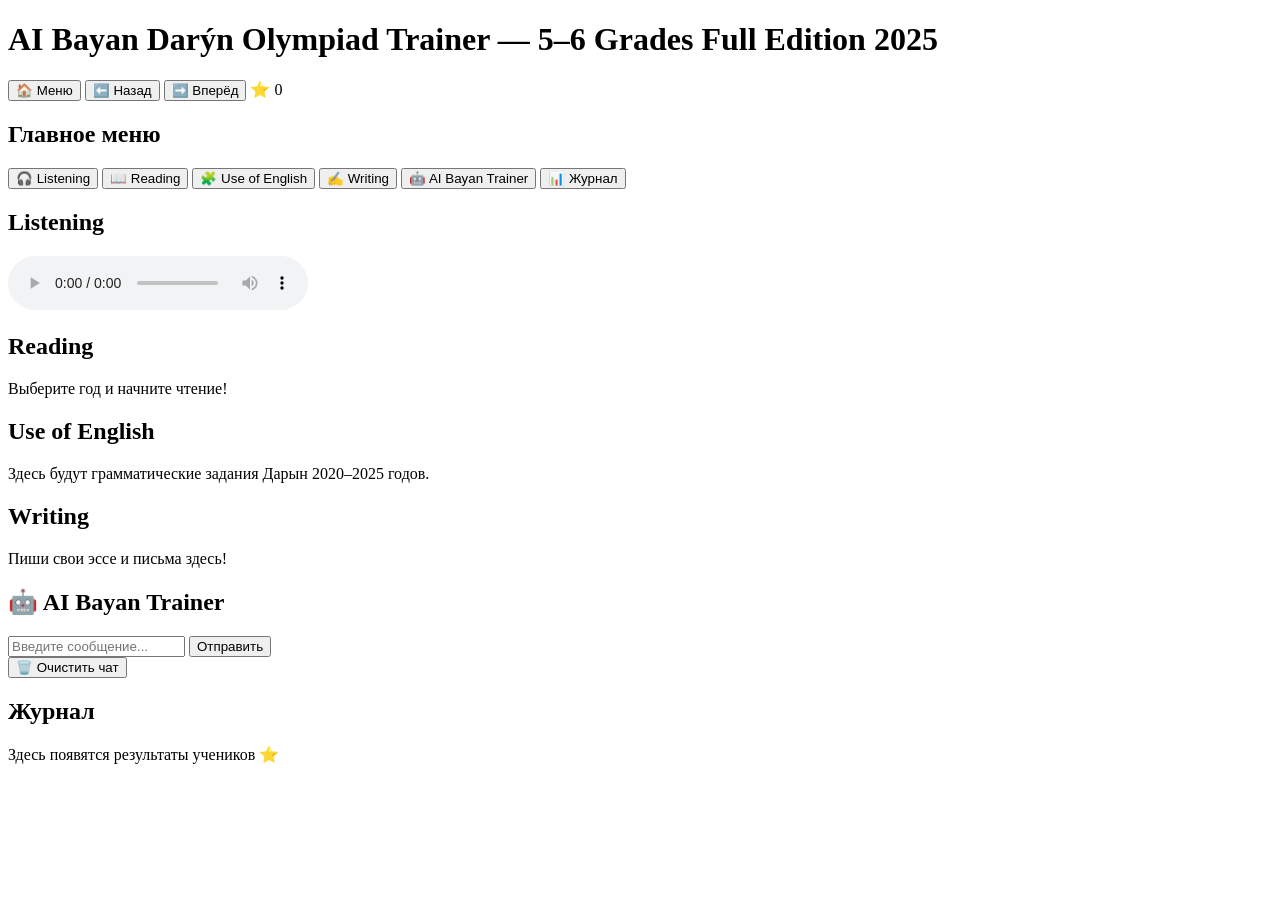
==== index.html @ 60c96165 "Create index.html" ====
<!DOCTYPE html>
<html lang="ru">
<head>
  <meta charset="UTF-8" />
  <meta name="viewport" content="width=device-width, initial-scale=1.0" />
  <title>AI Bayan Darýn Olympiad Trainer — 5–6 Grades Full Edition 2025</title>
  <link rel="stylesheet" href="style.css" />
</head>
<body>
  <header>
    <h1 class="main-title">AI Bayan Darýn Olympiad Trainer — 5–6 Grades Full Edition 2025</h1>
    <div class="nav">
      <button onclick="show('home')">🏠 Меню</button>
      <button onclick="goBack()">⬅️ Назад</button>
      <button onclick="goForward()">➡️ Вперёд</button>
      <span class="stars">⭐ <span id="starCount">0</span></span>
    </div>
  </header>

  <section id="home" class="section active">
    <div class="card">
      <h2>Главное меню</h2>
      <div class="menu">
        <button onclick="show('listening')">🎧 Listening</button>
        <button onclick="show('reading')">📖 Reading</button>
        <button onclick="show('use')">🧩 Use of English</button>
        <button onclick="show('writing')">✍️ Writing</button>
        <button onclick="show('trainer')">🤖 AI Bayan Trainer</button>
        <button onclick="show('journal')">📊 Журнал</button>
      </div>
    </div>
  </section>

  <section id="listening" class="section">
    <div class="card">
      <h2>Listening</h2>
      <audio controls src="audio/listening_2025.mp3"></audio>
    </div>
  </section>

  <section id="reading" class="section">
    <div class="card">
      <h2>Reading</h2>
      <div id="readingContent">Выберите год и начните чтение!</div>
    </div>
  </section>

  <section id="use" class="section">
    <div class="card">
      <h2>Use of English</h2>
      <p>Здесь будут грамматические задания Дарын 2020–2025 годов.</p>
    </div>
  </section>

  <section id="writing" class="section">
    <div class="card">
      <h2>Writing</h2>
      <p>Пиши свои эссе и письма здесь!</p>
    </div>
  </section>

  <section id="trainer" class="section">
    <div class="card">
      <h2>🤖 AI Bayan Trainer</h2>
      <div id="trainerLog" class="trainer-log"></div>
      <div class="trainer-row">
        <input id="trainerInput" type="text" placeholder="Введите сообщение..." class="trainer-input">
        <button onclick="trainerSend()" class="trainer-send">Отправить</button>
      </div>
      <button onclick="trainerClear()" class="trainer-clear">🗑️ Очистить чат</button>
    </div>
  </section>

  <section id="journal" class="section">
    <div class="card">
      <h2>Журнал</h2>
      <div id="journalContent">Здесь появятся результаты учеников ⭐</div>
    </div>
  </section>

  <script src="script.js"></script>
</body>
</html>
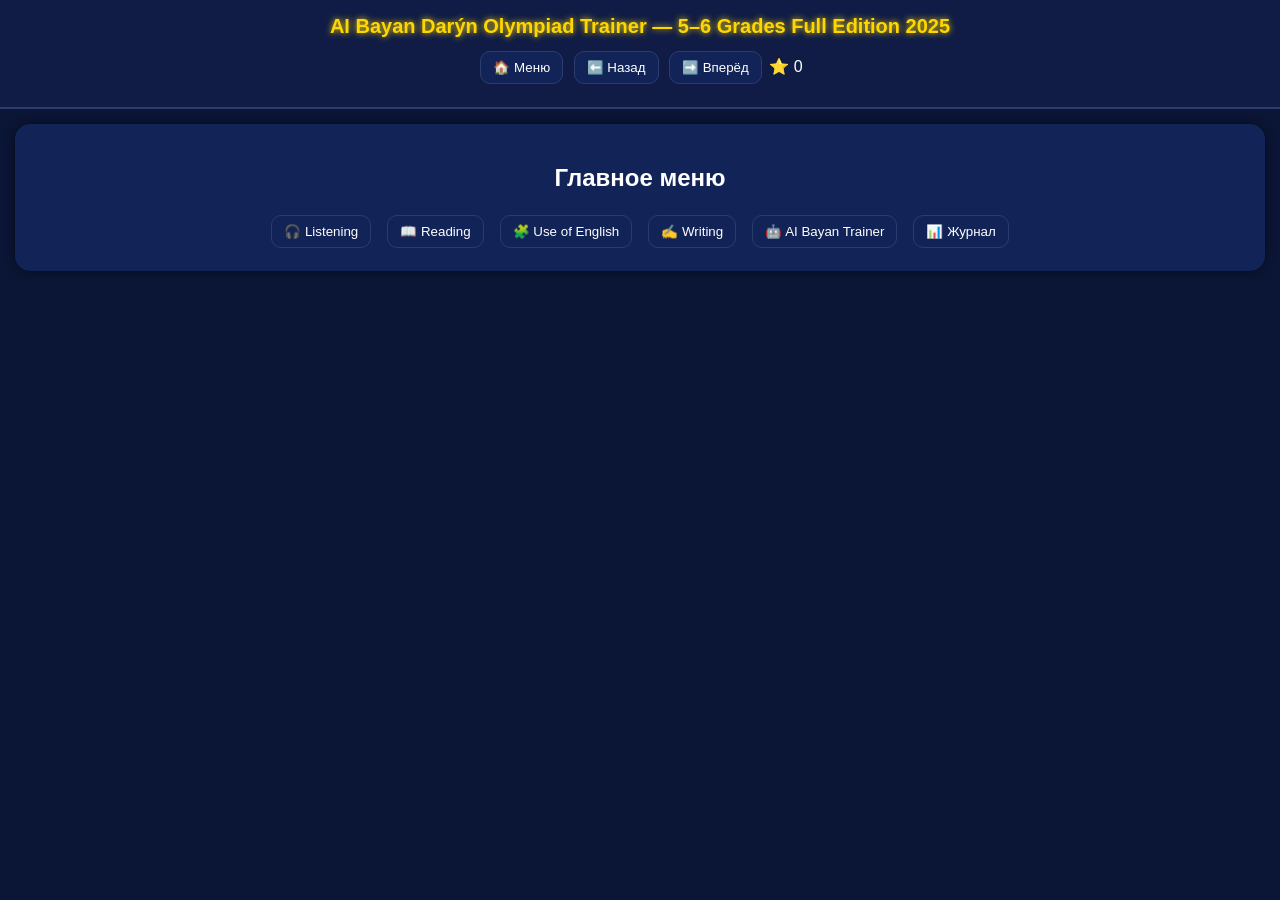
==== commit 14ae2dcb: "Update index.html" ====
--- a/index.html
+++ b/index.html
@@ -51,6 +51,17 @@
       <p>Здесь будут грамматические задания Дарын 2020–2025 годов.</p>
     </div>
   </section>
+  <section id="use5" class="section">
+  <div class="card">
+    <h2>Use of English — Grade 5</h2>
+    <div class="year-row">
+      <button onclick="loadQuiz('data/use5_2022.html')">2022–2023</button>
+      <button onclick="loadQuiz('data/use5_2023.html')">2023–2024</button>
+      <button onclick="loadQuiz('data/use5_2024.html')">2024–2025</button>
+    </div>
+    <div id="quizContainer5"></div>
+  </div>
+</section>
 
   <section id="writing" class="section">
     <div class="card">
--- a/style.css
+++ b/style.css
@@ -0,0 +1,114 @@
+body {
+  background: #0b1535;
+  color: #fff;
+  font-family: "Verdana", sans-serif;
+  margin: 0;
+  padding: 0;
+  text-align: center;
+}
+
+header {
+  background: #101c45;
+  padding: 10px;
+  border-bottom: 2px solid #2b3d6d;
+}
+
+.main-title {
+  color: gold;
+  margin: 5px;
+  font-size: 20px;
+  text-shadow: 0 0 6px #ffd700;
+}
+
+.nav {
+  margin: 10px 0;
+}
+
+button {
+  background: #122457;
+  color: #fff;
+  border: 1px solid #2b3d6d;
+  border-radius: 10px;
+  padding: 8px 12px;
+  cursor: pointer;
+  margin: 3px;
+  transition: 0.2s;
+}
+button:hover {
+  background: #1e2e7a;
+  border-color: #66b2ff;
+}
+
+.card {
+  background: #122457;
+  border-radius: 15px;
+  padding: 20px;
+  margin: 15px;
+  box-shadow: 0 0 10px rgba(0, 0, 0, 0.5);
+}
+
+.menu {
+  display: flex;
+  flex-wrap: wrap;
+  justify-content: center;
+  gap: 10px;
+}
+
+.section {
+  display: none;
+}
+.section.active {
+  display: block;
+}
+
+.trainer-log {
+  background: #0f1729;
+  border: 1px solid #2b3d6d;
+  border-radius: 10px;
+  min-height: 180px;
+  max-height: 300px;
+  overflow: auto;
+  padding: 10px;
+  margin-bottom: 8px;
+}
+.trainer-row {
+  display: flex;
+  gap: 6px;
+  align-items: center;
+  justify-content: center;
+}
+.trainer-input {
+  flex: 1;
+  padding: 8px;
+  border-radius: 10px;
+  border: 1px solid #2b3d6d;
+  background: #0b1535;
+  color: #fff;
+}
+.trainer-send {
+  background: #162a63;
+}
+.trainer-clear {
+  margin-top: 8px;
+  background: #0d1b44;
+  color: #ffd86b;
+  border-radius: 10px;
+}
+.trainer-clear:hover {
+  background: #122457;
+  border-color: #66b2ff;
+  color: #fff;
+}
+.trainer-msg {
+  margin: 4px 0;
+  padding: 6px 10px;
+  border-radius: 10px;
+}
+.trainer-user {
+  background: #203b86;
+  text-align: right;
+}
+.trainer-ai {
+  background: #1b2f60;
+  text-align: left;
+}
